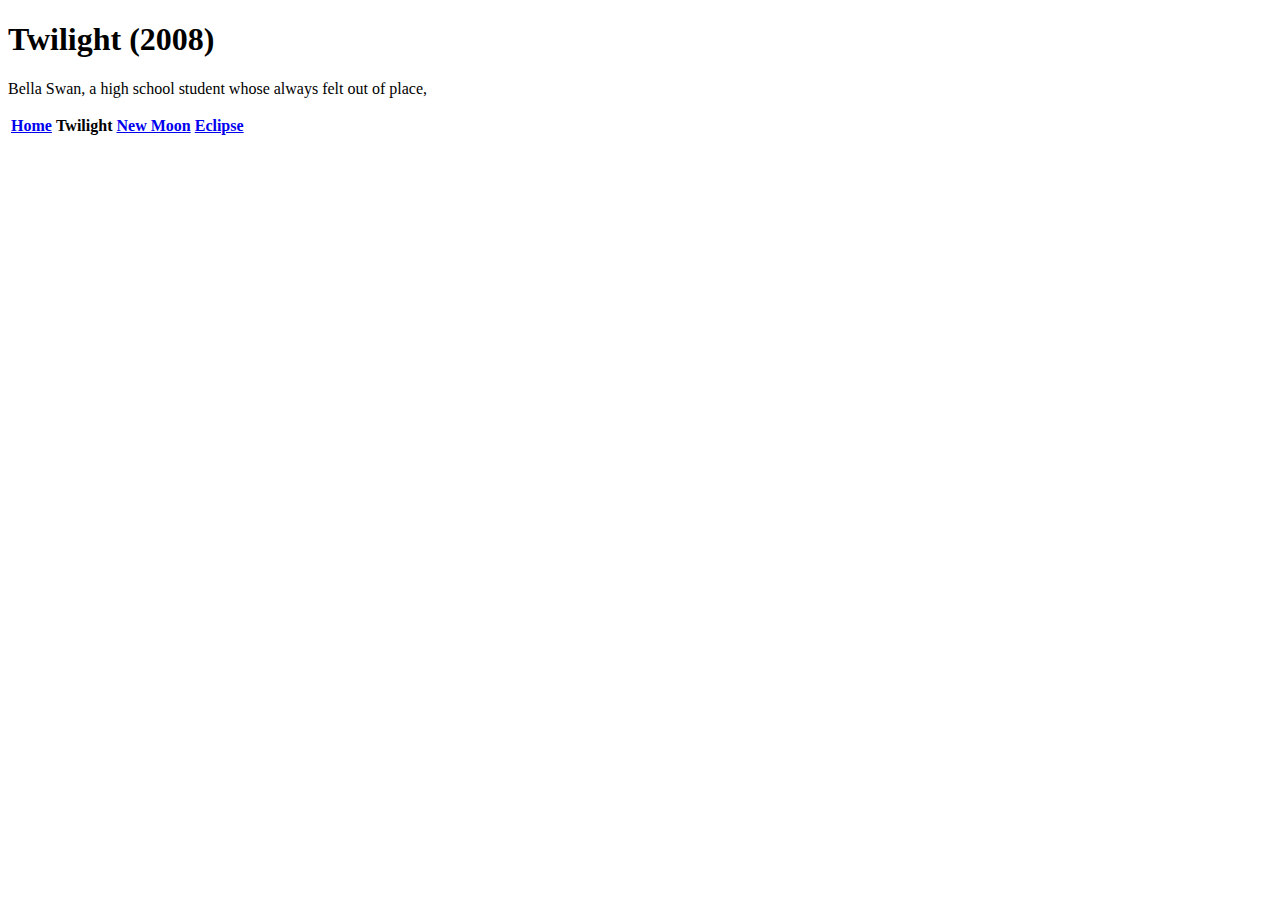
==== twilight2008.html @ ebcbb86d "summaries" ====
<!DOCTYPE html>
<html>
    <head>
        <title>Twilght 2008</title>
        <link rel="stylesheet" href="style.css">
    </head>
    <body>
        <h1>Twilight (2008)</h1>
        <p>Bella Swan, a high school student whose always felt out of place,</p>
        <table>
            <tr>
                <th><a href="index.html">Home</a></th>
                <th>Twilight</th>
                <th><a href="twilight2009.html">New Moon</a></th>
                <th><a href="twilight2010.html">Eclipse</a></th>
            </tr>
        </table>
    </body>
</html>
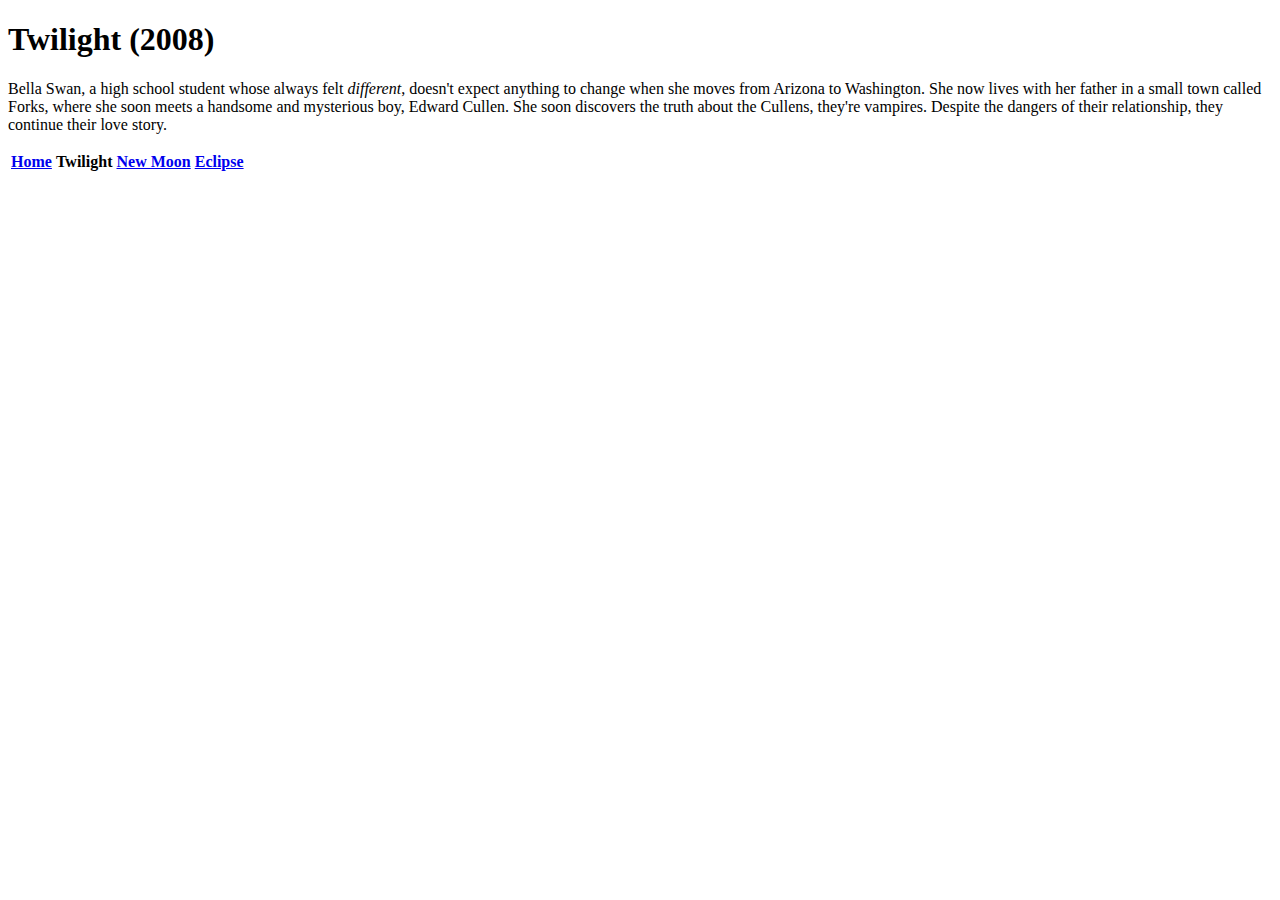
==== commit f78f9482: "finished summaries" ====
--- a/twilight2008.html
+++ b/twilight2008.html
@@ -6,7 +6,9 @@
     </head>
     <body>
         <h1>Twilight (2008)</h1>
-        <p>Bella Swan, a high school student whose always felt out of place,</p>
+        <p>Bella Swan, a high school student whose always felt <i>different</i>, doesn't expect anything to change when she moves from Arizona to Washington.
+        She now lives with her father in a small town called Forks, where she soon meets a handsome and mysterious boy, Edward Cullen. She soon discovers the truth about the
+        Cullens, they're vampires. Despite the dangers of their relationship, they continue their love story.</p>
         <table>
             <tr>
                 <th><a href="index.html">Home</a></th>
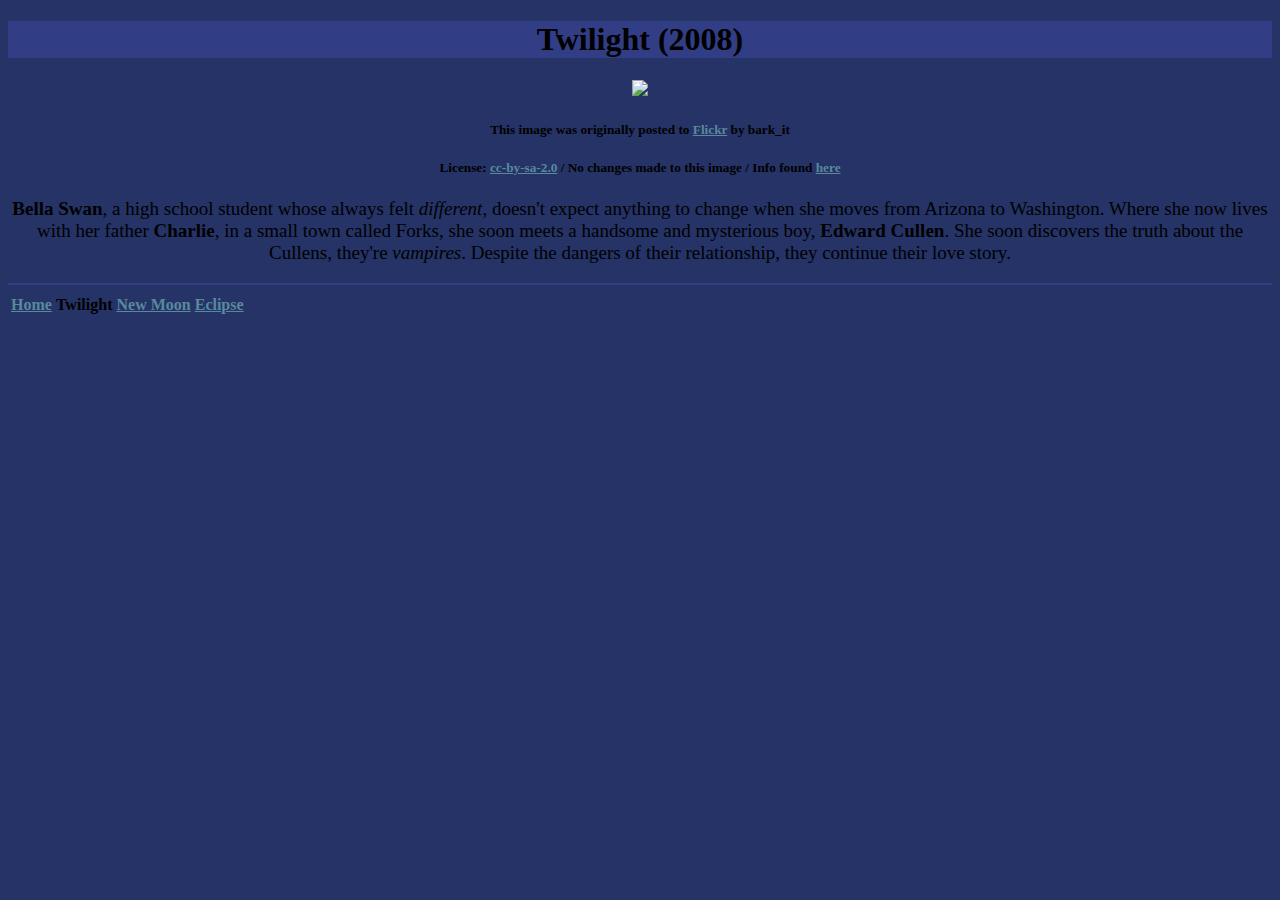
==== commit f5f2305b: "done" ====
--- a/twilight2008.html
+++ b/twilight2008.html
@@ -6,9 +6,13 @@
     </head>
     <body>
         <h1>Twilight (2008)</h1>
-        <p>Bella Swan, a high school student whose always felt <i>different</i>, doesn't expect anything to change when she moves from Arizona to Washington.
-        She now lives with her father in a small town called Forks, where she soon meets a handsome and mysterious boy, Edward Cullen. She soon discovers the truth about the
-        Cullens, they're vampires. Despite the dangers of their relationship, they continue their love story.</p>
+        <img src="https://upload.wikimedia.org/wikipedia/commons/thumb/7/73/Twilight_Saga.jpg/450px-Twilight_Saga.jpg?20090215204810">
+        <h5>This image was originally posted to <a href="https://en.wikipedia.org/wiki/Flickr">Flickr</a> by bark_it</h5>
+        <h5>License: <a href="https://creativecommons.org/licenses/by-sa/2.0/">cc-by-sa-2.0</a> / No changes made to this image / Info found <a href="https://commons.wikimedia.org/wiki/File:Twilight_Saga.jpg">here</a> </h5>
+        <p><b>Bella Swan</b>, a high school student whose always felt <i>different</i>, doesn't expect anything to change when she moves from Arizona to Washington.
+        Where she now lives with her father <b>Charlie</b>, in a small town called Forks, she soon meets a handsome and mysterious boy, <b>Edward Cullen</b>. She soon discovers the truth 
+        about the Cullens, they're <i>vampires</i>. Despite the dangers of their relationship, they continue their love story.</p>
+        <hr color="#313d85">
         <table>
             <tr>
                 <th><a href="index.html">Home</a></th>
--- a/style.css
+++ b/style.css
@@ -0,0 +1,17 @@
+h1{
+    background-color:#313d85;  
+}
+a{
+    color:#58899c;
+}
+body{
+    text-align:center;
+    background-color:#253366;
+    font-family:Serif;
+}
+p{
+    font-size:19px;
+}
+img{
+    height:300px;
+}
